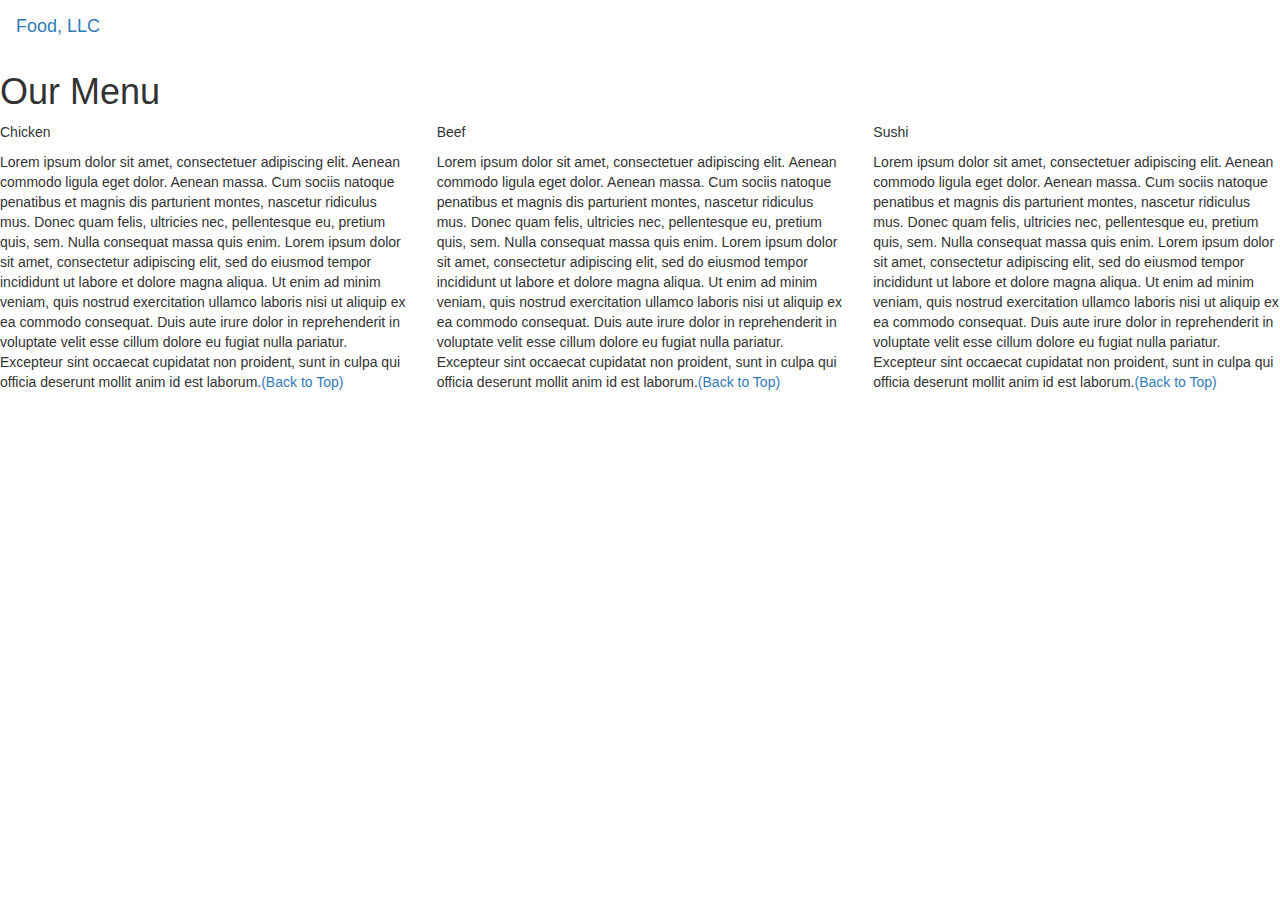
==== module3-solution/index.html @ 68b93b10 "Rename index.html to module3-solution/index.html" ====
<!DOCTYPE html>
<html>
<head>

<title>Module 3</title>

  <meta name="viewport" content="width=device-width, initial-scale=1">
  <link rel="stylesheet" href="https://maxcdn.bootstrapcdn.com/bootstrap/3.3.7/css/bootstrap.min.css">
  <script src="https://ajax.googleapis.com/ajax/libs/jquery/3.3.1/jquery.min.js"></script>
  <script src="https://maxcdn.bootstrapcdn.com/bootstrap/3.3.7/js/bootstrap.min.js"></script>

</head>

<meta name="viewport" content="width=device-width, initial-scale=1">
<link rel="stylesheet" type="text/css" href="mystyle.css">



<body>


<nav class="navbar" id="top">
  <div class="container-fluid">

    <div class="navbar-header">
      <button type="button" class="navbar-toggle" data-toggle="collapse" data-target="#myNavbar">
        <span class="icon-bar"></span>
        <span class="icon-bar"></span>
        <span class="icon-bar"></span> 
      </button>
      <a class="navbar-brand" href="#">Food, LLC</a>
    </div>

    <div class="collapse" id="myNavbar">
      <ul class="nav navbar-nav visible-xs">
        <li><a class="menu-item" href="#">Chicken</a></li>
        <li><a class="menu-item" href="#">Beef</a></li> 
        <li><a class="menu-item" href="#">Sushi</a></li> 
      </ul>
    </div>

  </div>
</nav>

<h1 class="main-title">Our Menu</h1>



<div class="row">

  <div class="col-lg-4 col-md-6 col-sm-12">
    <div class="content-box">
      <p class="item-name">Chicken</p>
      <p>Lorem ipsum dolor sit amet, consectetuer adipiscing elit. Aenean commodo ligula eget dolor. Aenean massa. Cum sociis natoque penatibus et magnis dis parturient montes, nascetur ridiculus mus. Donec quam felis, ultricies nec, pellentesque eu, pretium quis, sem. Nulla consequat massa quis enim. Lorem ipsum dolor sit amet, consectetur adipiscing elit, sed do eiusmod tempor incididunt ut labore et dolore magna aliqua. Ut enim ad minim veniam, quis nostrud exercitation ullamco laboris nisi ut aliquip ex ea commodo consequat. Duis aute irure dolor in reprehenderit in voluptate velit esse cillum dolore eu fugiat nulla pariatur. Excepteur sint occaecat cupidatat non proident, sunt in culpa qui officia deserunt mollit anim id est laborum.<a href="#top">(Back to Top)</a></p>
    </div>
  </div>

  <div class="col-lg-4 col-md-6 col-sm-12">
    <div class="content-box">
      <p class="item-name">Beef</p>
      <p>Lorem ipsum dolor sit amet, consectetuer adipiscing elit. Aenean commodo ligula eget dolor. Aenean massa. Cum sociis natoque penatibus et magnis dis parturient montes, nascetur ridiculus mus. Donec quam felis, ultricies nec, pellentesque eu, pretium quis, sem. Nulla consequat massa quis enim. Lorem ipsum dolor sit amet, consectetur adipiscing elit, sed do eiusmod tempor incididunt ut labore et dolore magna aliqua. Ut enim ad minim veniam, quis nostrud exercitation ullamco laboris nisi ut aliquip ex ea commodo consequat. Duis aute irure dolor in reprehenderit in voluptate velit esse cillum dolore eu fugiat nulla pariatur. Excepteur sint occaecat cupidatat non proident, sunt in culpa qui officia deserunt mollit anim id est laborum.<a href="#top">(Back to Top)</a></p>
    </div>
  </div>


  <div class="col-lg-4 col-md-12 col-sm-12">
    <div class="content-box">
      <p class="item-name">Sushi</p>
      <p>Lorem ipsum dolor sit amet, consectetuer adipiscing elit. Aenean commodo ligula eget dolor. Aenean massa. Cum sociis natoque penatibus et magnis dis parturient montes, nascetur ridiculus mus. Donec quam felis, ultricies nec, pellentesque eu, pretium quis, sem. Nulla consequat massa quis enim. Lorem ipsum dolor sit amet, consectetur adipiscing elit, sed do eiusmod tempor incididunt ut labore et dolore magna aliqua. Ut enim ad minim veniam, quis nostrud exercitation ullamco laboris nisi ut aliquip ex ea commodo consequat. Duis aute irure dolor in reprehenderit in voluptate velit esse cillum dolore eu fugiat nulla pariatur. Excepteur sint occaecat cupidatat non proident, sunt in culpa qui officia deserunt mollit anim id est laborum.<a href="#top">(Back to Top)</a></p>
    </div>
  </div>

</div>


</body>
</html>
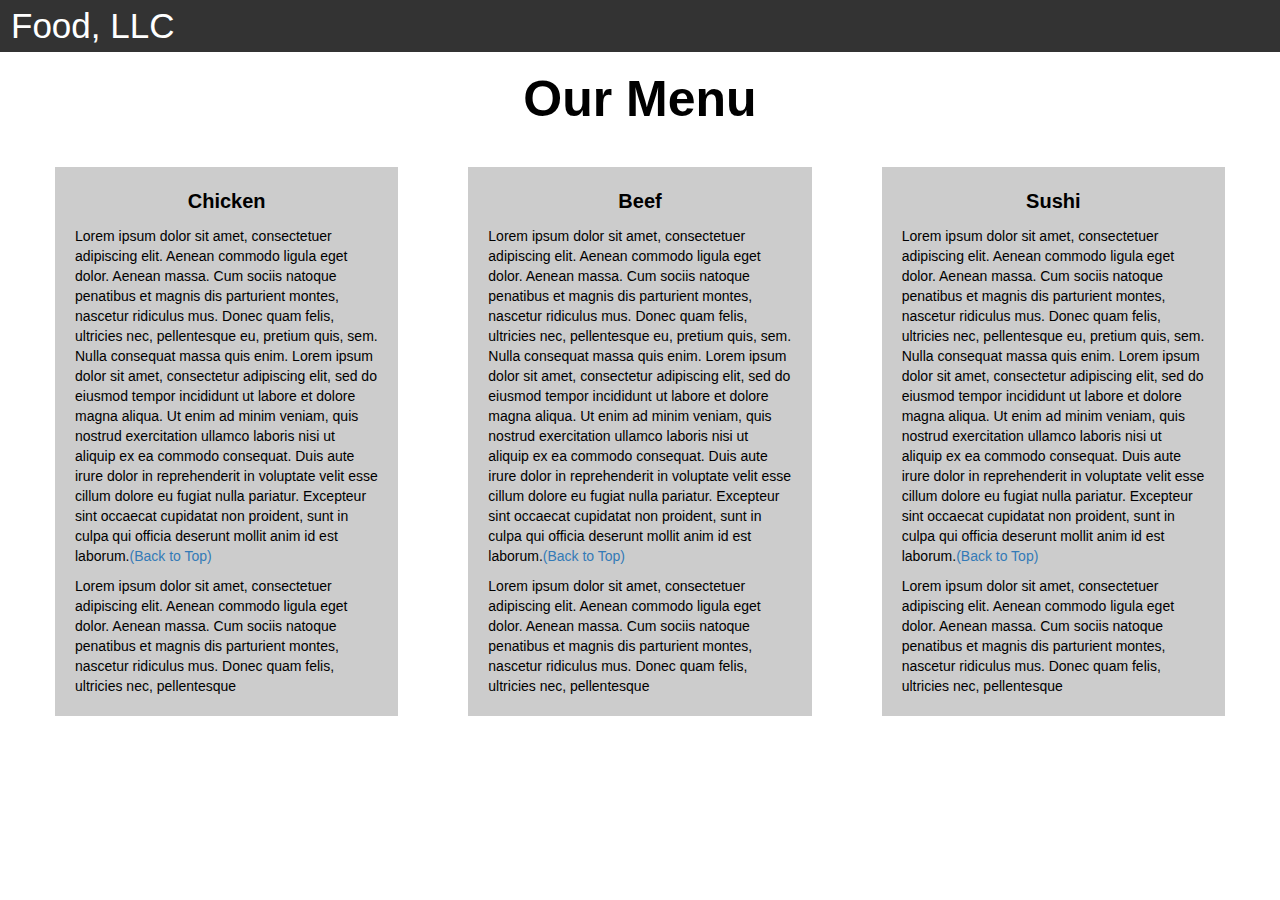
==== commit ab1ba502: "Update index.html" ====
--- a/module3-solution/index.html
+++ b/module3-solution/index.html
@@ -52,6 +52,7 @@
     <div class="content-box">
       <p class="item-name">Chicken</p>
       <p>Lorem ipsum dolor sit amet, consectetuer adipiscing elit. Aenean commodo ligula eget dolor. Aenean massa. Cum sociis natoque penatibus et magnis dis parturient montes, nascetur ridiculus mus. Donec quam felis, ultricies nec, pellentesque eu, pretium quis, sem. Nulla consequat massa quis enim. Lorem ipsum dolor sit amet, consectetur adipiscing elit, sed do eiusmod tempor incididunt ut labore et dolore magna aliqua. Ut enim ad minim veniam, quis nostrud exercitation ullamco laboris nisi ut aliquip ex ea commodo consequat. Duis aute irure dolor in reprehenderit in voluptate velit esse cillum dolore eu fugiat nulla pariatur. Excepteur sint occaecat cupidatat non proident, sunt in culpa qui officia deserunt mollit anim id est laborum.<a href="#top">(Back to Top)</a></p>
+        Lorem ipsum dolor sit amet, consectetuer adipiscing elit. Aenean commodo ligula eget dolor. Aenean massa. Cum sociis natoque penatibus et magnis dis parturient montes, nascetur ridiculus mus. Donec quam felis, ultricies nec, pellentesque
     </div>
   </div>
 
@@ -59,6 +60,7 @@
     <div class="content-box">
       <p class="item-name">Beef</p>
       <p>Lorem ipsum dolor sit amet, consectetuer adipiscing elit. Aenean commodo ligula eget dolor. Aenean massa. Cum sociis natoque penatibus et magnis dis parturient montes, nascetur ridiculus mus. Donec quam felis, ultricies nec, pellentesque eu, pretium quis, sem. Nulla consequat massa quis enim. Lorem ipsum dolor sit amet, consectetur adipiscing elit, sed do eiusmod tempor incididunt ut labore et dolore magna aliqua. Ut enim ad minim veniam, quis nostrud exercitation ullamco laboris nisi ut aliquip ex ea commodo consequat. Duis aute irure dolor in reprehenderit in voluptate velit esse cillum dolore eu fugiat nulla pariatur. Excepteur sint occaecat cupidatat non proident, sunt in culpa qui officia deserunt mollit anim id est laborum.<a href="#top">(Back to Top)</a></p>
+        Lorem ipsum dolor sit amet, consectetuer adipiscing elit. Aenean commodo ligula eget dolor. Aenean massa. Cum sociis natoque penatibus et magnis dis parturient montes, nascetur ridiculus mus. Donec quam felis, ultricies nec, pellentesque
     </div>
   </div>
 
@@ -67,6 +69,7 @@
     <div class="content-box">
       <p class="item-name">Sushi</p>
       <p>Lorem ipsum dolor sit amet, consectetuer adipiscing elit. Aenean commodo ligula eget dolor. Aenean massa. Cum sociis natoque penatibus et magnis dis parturient montes, nascetur ridiculus mus. Donec quam felis, ultricies nec, pellentesque eu, pretium quis, sem. Nulla consequat massa quis enim. Lorem ipsum dolor sit amet, consectetur adipiscing elit, sed do eiusmod tempor incididunt ut labore et dolore magna aliqua. Ut enim ad minim veniam, quis nostrud exercitation ullamco laboris nisi ut aliquip ex ea commodo consequat. Duis aute irure dolor in reprehenderit in voluptate velit esse cillum dolore eu fugiat nulla pariatur. Excepteur sint occaecat cupidatat non proident, sunt in culpa qui officia deserunt mollit anim id est laborum.<a href="#top">(Back to Top)</a></p>
+        Lorem ipsum dolor sit amet, consectetuer adipiscing elit. Aenean commodo ligula eget dolor. Aenean massa. Cum sociis natoque penatibus et magnis dis parturient montes, nascetur ridiculus mus. Donec quam felis, ultricies nec, pellentesque
     </div>
   </div>
 
--- a/module3-solution/mystyle.css
+++ b/module3-solution/mystyle.css
@@ -0,0 +1,96 @@
+.container-fluid{
+	margin: 0;
+	padding: 0;
+}
+
+.navbar{
+	border-radius: 0px;
+	background-color: rgba(0,0,0,0.8);
+}
+
+.navbar-brand{
+  font-size: 35px;
+  color: white;
+  padding-left: 25px;
+}
+
+.navbar-brand:hover{
+	color: white;
+}
+
+.nav{
+	margin: 0;
+	padding: 0;
+}
+
+.navbar-nav{
+  font-size: 25px;
+  text-align: center;
+  margin: 0;
+  padding: 0;
+}
+
+.navbar-toggle{
+	border: 2px solid white;
+	margin-right: 25px;
+}
+
+.icon-bar{
+	background-color: white;
+}
+
+
+.main-title{
+  margin-bottom: 15px;
+  text-align: center;
+  color: #000000;
+  font-size: 50px;
+  font-family: "Comic Sans MS", cursive, sans-serif;
+  font-weight: bold;
+}
+
+li{
+	box-sizing: border-box;
+	width: 100%;
+}
+
+.menu-item{
+	padding: 0;
+	margin: 0;
+	width: 100%;
+	background-color: white;
+	border-bottom: 1px solid black;
+	color: black;
+	display: block;
+}
+
+.menu-item:hover{
+	background-color: rgba(0,0,0,0.9);
+	color: rgba(0,0,0,0.4);
+}
+
+
+
+.row{
+	margin: 20px;
+}
+
+.content-box{
+	margin: 20px;
+	width: auto;
+	height: auto;
+	color: black;
+	background-color: rgba(0,0,0,0.2);
+	font-family: "Comic Sans MS", cursive, sans-serif;
+	padding: 20px;
+}
+
+.item-name{
+	text-align: center;
+	font-size: 20px;
+	font-weight: bold;
+}
+
+#top{
+
+}
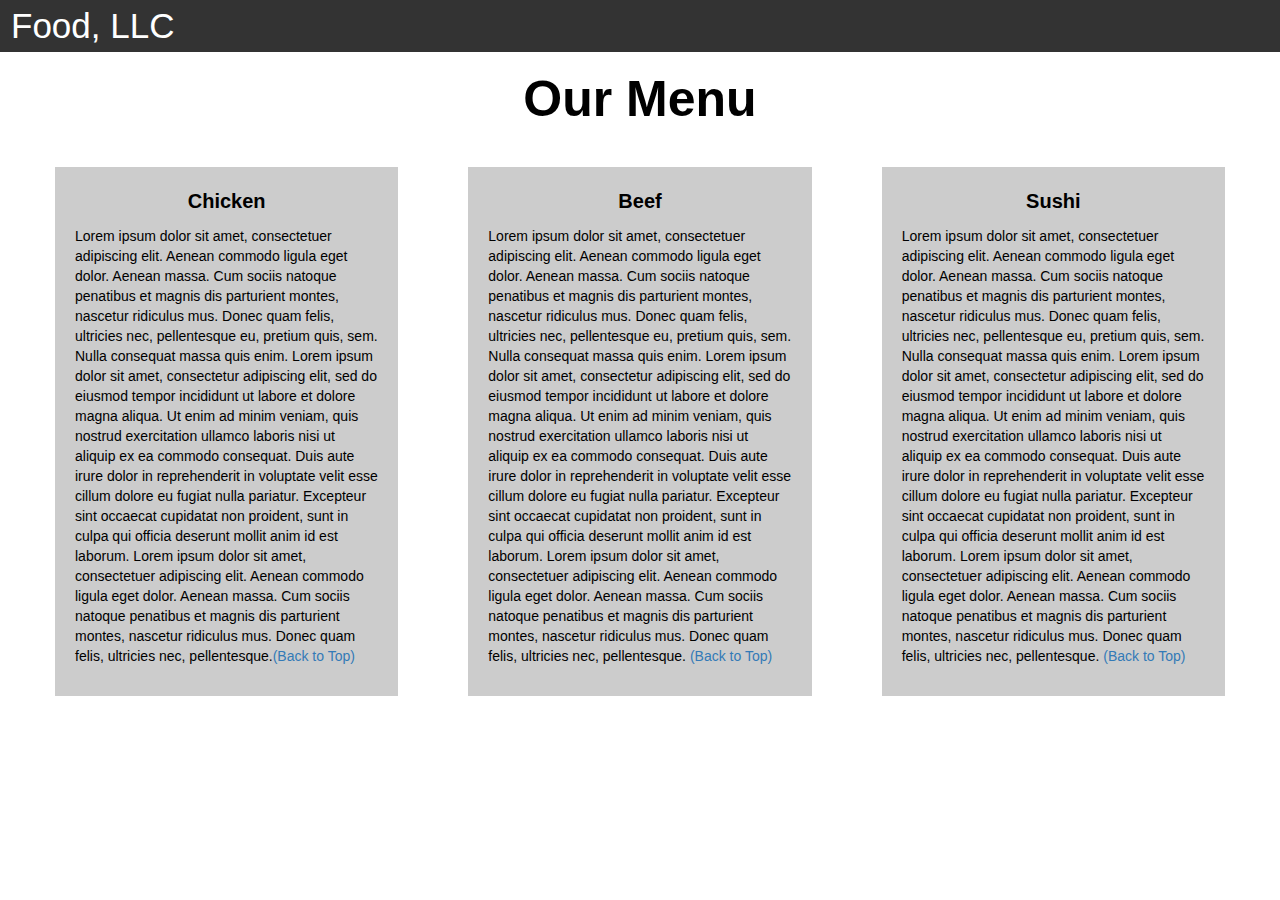
==== commit e4d925ef: "Update index.html" ====
--- a/module3-solution/index.html
+++ b/module3-solution/index.html
@@ -51,16 +51,26 @@
   <div class="col-lg-4 col-md-6 col-sm-12">
     <div class="content-box">
       <p class="item-name">Chicken</p>
-      <p>Lorem ipsum dolor sit amet, consectetuer adipiscing elit. Aenean commodo ligula eget dolor. Aenean massa. Cum sociis natoque penatibus et magnis dis parturient montes, nascetur ridiculus mus. Donec quam felis, ultricies nec, pellentesque eu, pretium quis, sem. Nulla consequat massa quis enim. Lorem ipsum dolor sit amet, consectetur adipiscing elit, sed do eiusmod tempor incididunt ut labore et dolore magna aliqua. Ut enim ad minim veniam, quis nostrud exercitation ullamco laboris nisi ut aliquip ex ea commodo consequat. Duis aute irure dolor in reprehenderit in voluptate velit esse cillum dolore eu fugiat nulla pariatur. Excepteur sint occaecat cupidatat non proident, sunt in culpa qui officia deserunt mollit anim id est laborum.<a href="#top">(Back to Top)</a></p>
-        Lorem ipsum dolor sit amet, consectetuer adipiscing elit. Aenean commodo ligula eget dolor. Aenean massa. Cum sociis natoque penatibus et magnis dis parturient montes, nascetur ridiculus mus. Donec quam felis, ultricies nec, pellentesque
+      <p>Lorem ipsum dolor sit amet, consectetuer adipiscing elit. Aenean commodo ligula eget dolor. Aenean massa. Cum sociis natoque penatibus et magnis dis parturient montes, 
+        nascetur ridiculus mus. Donec quam felis, ultricies nec, pellentesque eu, pretium quis, sem. Nulla consequat massa quis enim. Lorem ipsum dolor sit amet, 
+        consectetur adipiscing elit, sed do eiusmod tempor incididunt ut labore et dolore magna aliqua. Ut enim ad minim veniam, quis nostrud exercitation 
+        ullamco laboris nisi ut aliquip ex ea commodo consequat. Duis aute irure dolor in reprehenderit in voluptate velit esse cillum dolore eu fugiat nulla pariatur.
+        Excepteur sint occaecat cupidatat non proident, sunt in culpa qui officia deserunt mollit anim id est laborum.
+        Lorem ipsum dolor sit amet, consectetuer adipiscing elit. Aenean commodo ligula eget dolor. Aenean massa. Cum sociis natoque penatibus et magnis dis parturient montes, 
+      nascetur ridiculus mus. Donec quam felis, ultricies nec, pellentesque.<a href="#top">(Back to Top)</a></p>
     </div>
   </div>
 
   <div class="col-lg-4 col-md-6 col-sm-12">
     <div class="content-box">
       <p class="item-name">Beef</p>
-      <p>Lorem ipsum dolor sit amet, consectetuer adipiscing elit. Aenean commodo ligula eget dolor. Aenean massa. Cum sociis natoque penatibus et magnis dis parturient montes, nascetur ridiculus mus. Donec quam felis, ultricies nec, pellentesque eu, pretium quis, sem. Nulla consequat massa quis enim. Lorem ipsum dolor sit amet, consectetur adipiscing elit, sed do eiusmod tempor incididunt ut labore et dolore magna aliqua. Ut enim ad minim veniam, quis nostrud exercitation ullamco laboris nisi ut aliquip ex ea commodo consequat. Duis aute irure dolor in reprehenderit in voluptate velit esse cillum dolore eu fugiat nulla pariatur. Excepteur sint occaecat cupidatat non proident, sunt in culpa qui officia deserunt mollit anim id est laborum.<a href="#top">(Back to Top)</a></p>
-        Lorem ipsum dolor sit amet, consectetuer adipiscing elit. Aenean commodo ligula eget dolor. Aenean massa. Cum sociis natoque penatibus et magnis dis parturient montes, nascetur ridiculus mus. Donec quam felis, ultricies nec, pellentesque
+      <p>Lorem ipsum dolor sit amet, consectetuer adipiscing elit. Aenean commodo ligula eget dolor. Aenean massa. Cum sociis natoque penatibus et magnis dis parturient montes, 
+        nascetur ridiculus mus. Donec quam felis, ultricies nec, pellentesque eu, pretium quis, sem. Nulla consequat massa quis enim. Lorem ipsum dolor sit amet, 
+        consectetur adipiscing elit, sed do eiusmod tempor incididunt ut labore et dolore magna aliqua. Ut enim ad minim veniam, quis nostrud exercitation ullamco 
+        laboris nisi ut aliquip ex ea commodo consequat. Duis aute irure dolor in reprehenderit in voluptate velit esse cillum dolore eu fugiat nulla pariatur. 
+        Excepteur sint occaecat cupidatat non proident, sunt in culpa qui officia deserunt mollit anim id est laborum.
+        Lorem ipsum dolor sit amet, consectetuer adipiscing elit. Aenean commodo ligula eget dolor. Aenean massa. Cum sociis natoque penatibus et magnis dis parturient montes, 
+      nascetur ridiculus mus. Donec quam felis, ultricies nec, pellentesque. <a href="#top">(Back to Top)</a></p>
     </div>
   </div>
 
@@ -68,8 +78,11 @@
   <div class="col-lg-4 col-md-12 col-sm-12">
     <div class="content-box">
       <p class="item-name">Sushi</p>
-      <p>Lorem ipsum dolor sit amet, consectetuer adipiscing elit. Aenean commodo ligula eget dolor. Aenean massa. Cum sociis natoque penatibus et magnis dis parturient montes, nascetur ridiculus mus. Donec quam felis, ultricies nec, pellentesque eu, pretium quis, sem. Nulla consequat massa quis enim. Lorem ipsum dolor sit amet, consectetur adipiscing elit, sed do eiusmod tempor incididunt ut labore et dolore magna aliqua. Ut enim ad minim veniam, quis nostrud exercitation ullamco laboris nisi ut aliquip ex ea commodo consequat. Duis aute irure dolor in reprehenderit in voluptate velit esse cillum dolore eu fugiat nulla pariatur. Excepteur sint occaecat cupidatat non proident, sunt in culpa qui officia deserunt mollit anim id est laborum.<a href="#top">(Back to Top)</a></p>
-        Lorem ipsum dolor sit amet, consectetuer adipiscing elit. Aenean commodo ligula eget dolor. Aenean massa. Cum sociis natoque penatibus et magnis dis parturient montes, nascetur ridiculus mus. Donec quam felis, ultricies nec, pellentesque
+      <p>Lorem ipsum dolor sit amet, consectetuer adipiscing elit. Aenean commodo ligula eget dolor. Aenean massa. Cum sociis natoque penatibus et magnis dis parturient montes, nascetur ridiculus mus. Donec quam felis, ultricies nec, pellentesque eu, pretium quis, sem. Nulla consequat massa quis enim. Lorem ipsum dolor sit amet, consectetur adipiscing elit, sed do eiusmod tempor incididunt ut labore et dolore magna aliqua. Ut enim ad minim veniam, quis nostrud exercitation ullamco laboris nisi ut aliquip ex ea 
+        commodo consequat. Duis aute irure dolor in reprehenderit in voluptate velit esse cillum dolore eu fugiat nulla pariatur. Excepteur sint occaecat cupidatat non proident, sunt in 
+        culpa qui officia deserunt mollit anim id est laborum.
+        Lorem ipsum dolor sit amet, consectetuer adipiscing elit. Aenean commodo ligula eget dolor. Aenean massa. 
+      Cum sociis natoque penatibus et magnis dis parturient montes, nascetur ridiculus mus. Donec quam felis, ultricies nec, pellentesque. <a href="#top">(Back to Top)</a></p>
     </div>
   </div>
 
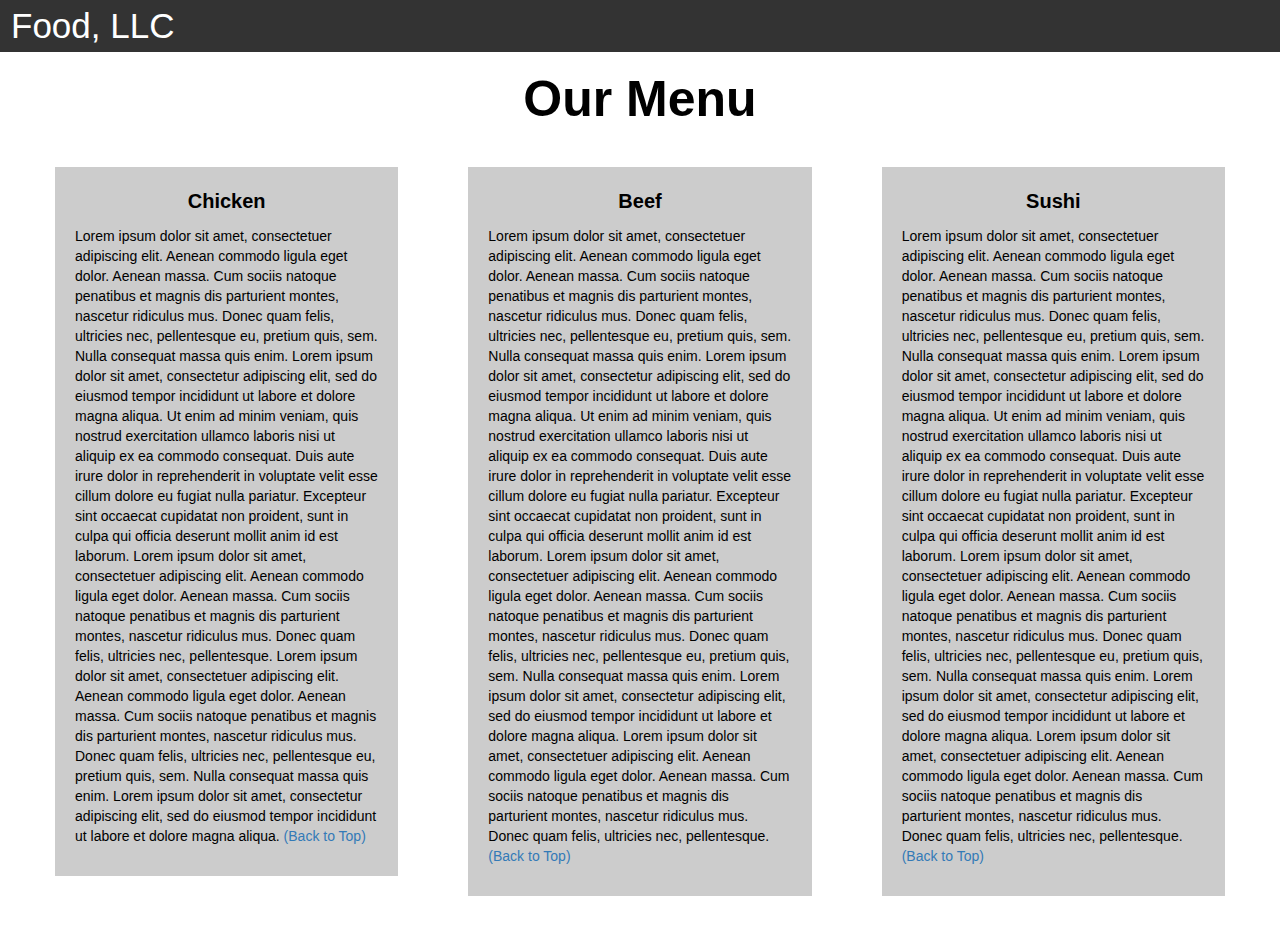
==== commit 0ce1888b: "Update index.html" ====
--- a/module3-solution/index.html
+++ b/module3-solution/index.html
@@ -57,7 +57,10 @@
         ullamco laboris nisi ut aliquip ex ea commodo consequat. Duis aute irure dolor in reprehenderit in voluptate velit esse cillum dolore eu fugiat nulla pariatur.
         Excepteur sint occaecat cupidatat non proident, sunt in culpa qui officia deserunt mollit anim id est laborum.
         Lorem ipsum dolor sit amet, consectetuer adipiscing elit. Aenean commodo ligula eget dolor. Aenean massa. Cum sociis natoque penatibus et magnis dis parturient montes, 
-      nascetur ridiculus mus. Donec quam felis, ultricies nec, pellentesque.<a href="#top">(Back to Top)</a></p>
+        nascetur ridiculus mus. Donec quam felis, ultricies nec, pellentesque.
+        Lorem ipsum dolor sit amet, consectetuer adipiscing elit. Aenean commodo ligula eget dolor. Aenean massa. Cum sociis natoque penatibus et magnis dis parturient montes, 
+        nascetur ridiculus mus. Donec quam felis, ultricies nec, pellentesque eu, pretium quis, sem. Nulla consequat massa quis enim. Lorem ipsum dolor sit amet, 
+        consectetur adipiscing elit, sed do eiusmod tempor incididunt ut labore et dolore magna aliqua. <a href="#top">(Back to Top)</a></p>
     </div>
   </div>
 
@@ -70,6 +73,9 @@
         laboris nisi ut aliquip ex ea commodo consequat. Duis aute irure dolor in reprehenderit in voluptate velit esse cillum dolore eu fugiat nulla pariatur. 
         Excepteur sint occaecat cupidatat non proident, sunt in culpa qui officia deserunt mollit anim id est laborum.
         Lorem ipsum dolor sit amet, consectetuer adipiscing elit. Aenean commodo ligula eget dolor. Aenean massa. Cum sociis natoque penatibus et magnis dis parturient montes, 
+        nascetur ridiculus mus. Donec quam felis, ultricies nec, pellentesque eu, pretium quis, sem. Nulla consequat massa quis enim. Lorem ipsum dolor sit amet, 
+        consectetur adipiscing elit, sed do eiusmod tempor incididunt ut labore et dolore magna aliqua. 
+        Lorem ipsum dolor sit amet, consectetuer adipiscing elit. Aenean commodo ligula eget dolor. Aenean massa. Cum sociis natoque penatibus et magnis dis parturient montes, 
       nascetur ridiculus mus. Donec quam felis, ultricies nec, pellentesque. <a href="#top">(Back to Top)</a></p>
     </div>
   </div>
@@ -81,6 +87,9 @@
       <p>Lorem ipsum dolor sit amet, consectetuer adipiscing elit. Aenean commodo ligula eget dolor. Aenean massa. Cum sociis natoque penatibus et magnis dis parturient montes, nascetur ridiculus mus. Donec quam felis, ultricies nec, pellentesque eu, pretium quis, sem. Nulla consequat massa quis enim. Lorem ipsum dolor sit amet, consectetur adipiscing elit, sed do eiusmod tempor incididunt ut labore et dolore magna aliqua. Ut enim ad minim veniam, quis nostrud exercitation ullamco laboris nisi ut aliquip ex ea 
         commodo consequat. Duis aute irure dolor in reprehenderit in voluptate velit esse cillum dolore eu fugiat nulla pariatur. Excepteur sint occaecat cupidatat non proident, sunt in 
         culpa qui officia deserunt mollit anim id est laborum.
+        Lorem ipsum dolor sit amet, consectetuer adipiscing elit. Aenean commodo ligula eget dolor. Aenean massa. Cum sociis natoque penatibus et magnis dis parturient montes, 
+        nascetur ridiculus mus. Donec quam felis, ultricies nec, pellentesque eu, pretium quis, sem. Nulla consequat massa quis enim. Lorem ipsum dolor sit amet, 
+        consectetur adipiscing elit, sed do eiusmod tempor incididunt ut labore et dolore magna aliqua. 
         Lorem ipsum dolor sit amet, consectetuer adipiscing elit. Aenean commodo ligula eget dolor. Aenean massa. 
       Cum sociis natoque penatibus et magnis dis parturient montes, nascetur ridiculus mus. Donec quam felis, ultricies nec, pellentesque. <a href="#top">(Back to Top)</a></p>
     </div>
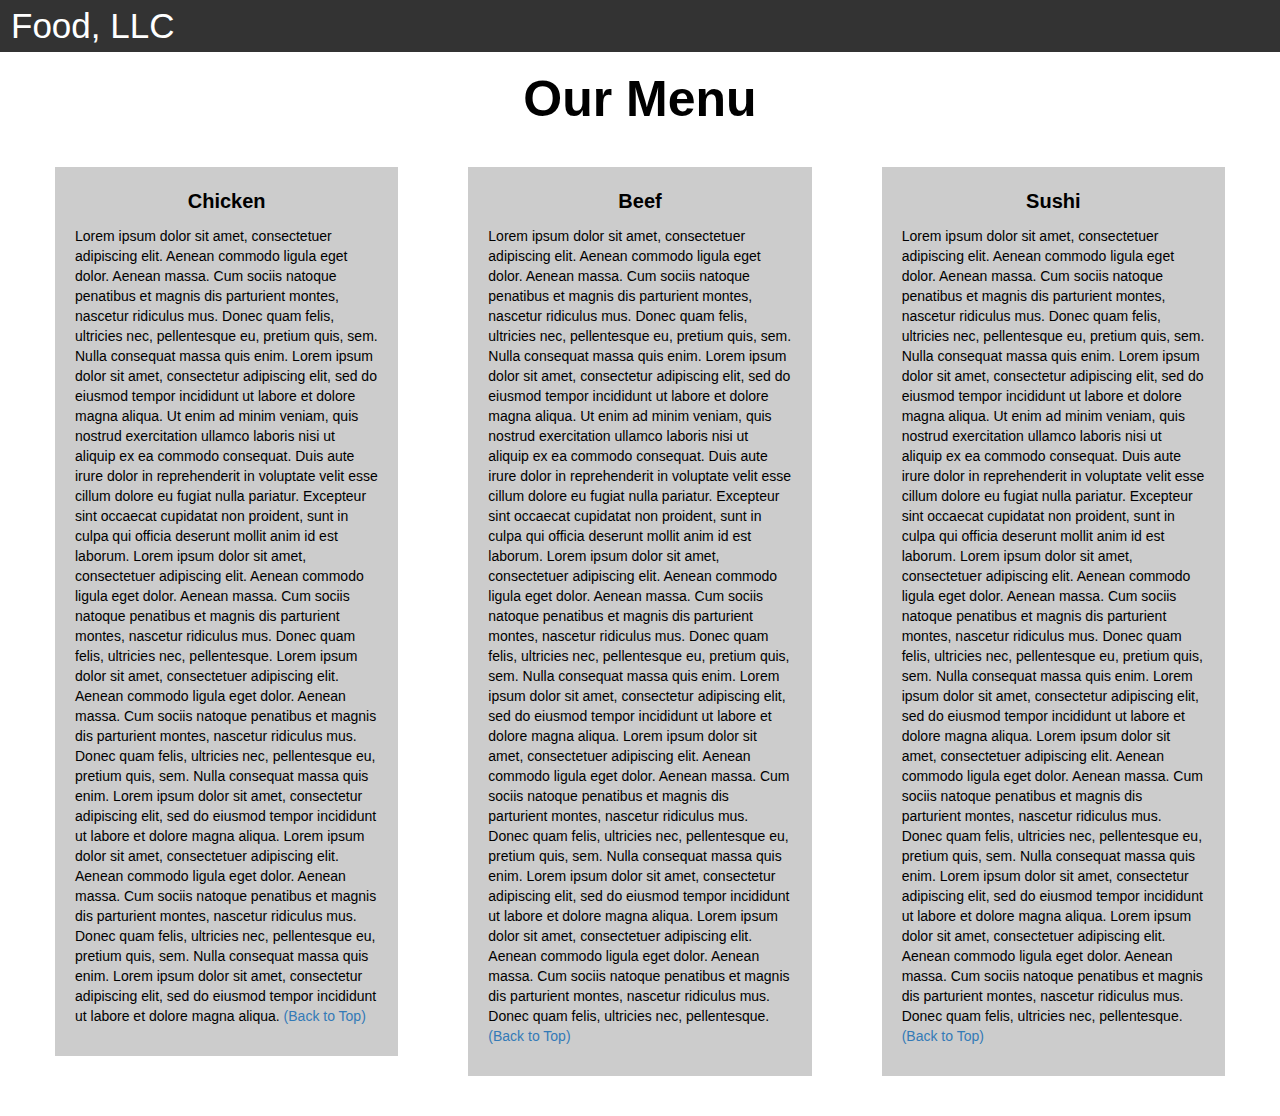
==== commit dd7a829e: "Update index.html" ====
--- a/module3-solution/index.html
+++ b/module3-solution/index.html
@@ -60,6 +60,9 @@
         nascetur ridiculus mus. Donec quam felis, ultricies nec, pellentesque.
         Lorem ipsum dolor sit amet, consectetuer adipiscing elit. Aenean commodo ligula eget dolor. Aenean massa. Cum sociis natoque penatibus et magnis dis parturient montes, 
         nascetur ridiculus mus. Donec quam felis, ultricies nec, pellentesque eu, pretium quis, sem. Nulla consequat massa quis enim. Lorem ipsum dolor sit amet, 
+        consectetur adipiscing elit, sed do eiusmod tempor incididunt ut labore et dolore magna aliqua. 
+        Lorem ipsum dolor sit amet, consectetuer adipiscing elit. Aenean commodo ligula eget dolor. Aenean massa. Cum sociis natoque penatibus et magnis dis parturient montes, 
+        nascetur ridiculus mus. Donec quam felis, ultricies nec, pellentesque eu, pretium quis, sem. Nulla consequat massa quis enim. Lorem ipsum dolor sit amet, 
         consectetur adipiscing elit, sed do eiusmod tempor incididunt ut labore et dolore magna aliqua. <a href="#top">(Back to Top)</a></p>
     </div>
   </div>
@@ -72,6 +75,9 @@
         consectetur adipiscing elit, sed do eiusmod tempor incididunt ut labore et dolore magna aliqua. Ut enim ad minim veniam, quis nostrud exercitation ullamco 
         laboris nisi ut aliquip ex ea commodo consequat. Duis aute irure dolor in reprehenderit in voluptate velit esse cillum dolore eu fugiat nulla pariatur. 
         Excepteur sint occaecat cupidatat non proident, sunt in culpa qui officia deserunt mollit anim id est laborum.
+        Lorem ipsum dolor sit amet, consectetuer adipiscing elit. Aenean commodo ligula eget dolor. Aenean massa. Cum sociis natoque penatibus et magnis dis parturient montes, 
+        nascetur ridiculus mus. Donec quam felis, ultricies nec, pellentesque eu, pretium quis, sem. Nulla consequat massa quis enim. Lorem ipsum dolor sit amet, 
+        consectetur adipiscing elit, sed do eiusmod tempor incididunt ut labore et dolore magna aliqua. 
         Lorem ipsum dolor sit amet, consectetuer adipiscing elit. Aenean commodo ligula eget dolor. Aenean massa. Cum sociis natoque penatibus et magnis dis parturient montes, 
         nascetur ridiculus mus. Donec quam felis, ultricies nec, pellentesque eu, pretium quis, sem. Nulla consequat massa quis enim. Lorem ipsum dolor sit amet, 
         consectetur adipiscing elit, sed do eiusmod tempor incididunt ut labore et dolore magna aliqua. 
@@ -90,6 +96,9 @@
         Lorem ipsum dolor sit amet, consectetuer adipiscing elit. Aenean commodo ligula eget dolor. Aenean massa. Cum sociis natoque penatibus et magnis dis parturient montes, 
         nascetur ridiculus mus. Donec quam felis, ultricies nec, pellentesque eu, pretium quis, sem. Nulla consequat massa quis enim. Lorem ipsum dolor sit amet, 
         consectetur adipiscing elit, sed do eiusmod tempor incididunt ut labore et dolore magna aliqua. 
+        Lorem ipsum dolor sit amet, consectetuer adipiscing elit. Aenean commodo ligula eget dolor. Aenean massa. Cum sociis natoque penatibus et magnis dis parturient montes, 
+        nascetur ridiculus mus. Donec quam felis, ultricies nec, pellentesque eu, pretium quis, sem. Nulla consequat massa quis enim. Lorem ipsum dolor sit amet, 
+        consectetur adipiscing elit, sed do eiusmod tempor incididunt ut labore et dolore magna aliqua. 
         Lorem ipsum dolor sit amet, consectetuer adipiscing elit. Aenean commodo ligula eget dolor. Aenean massa. 
       Cum sociis natoque penatibus et magnis dis parturient montes, nascetur ridiculus mus. Donec quam felis, ultricies nec, pellentesque. <a href="#top">(Back to Top)</a></p>
     </div>
